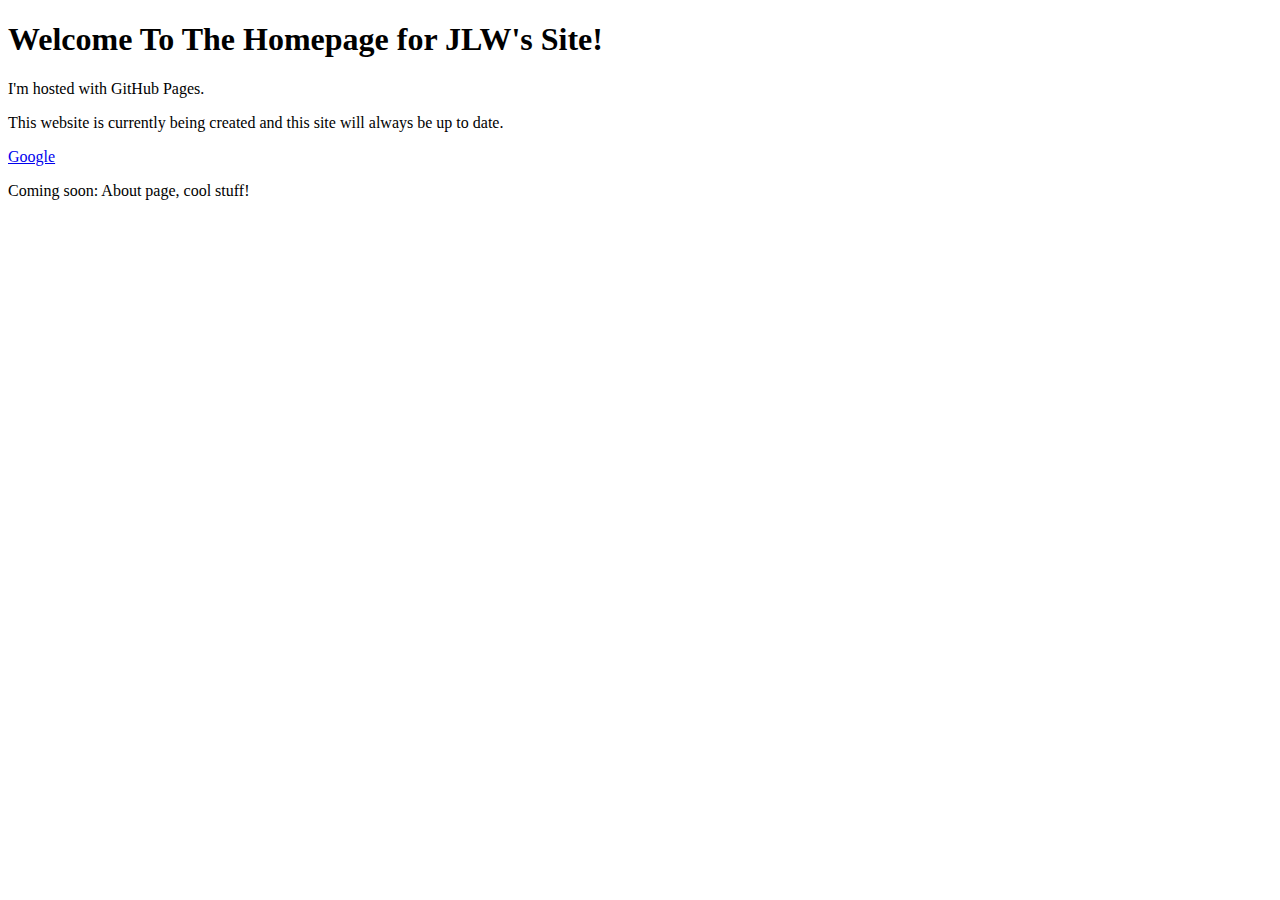
==== about.html @ 1eb0c384 "The beginning" ====
<!DOCTYPE html>
<html>
<head>
  <title>Jon-Luke Willemsen</title>
  <meta charset="utf-8" />
</head>
<body>
  <h1> Welcome To The Homepage for JLW's Site! </h1>
  <p>I'm hosted with GitHub Pages.</p>
  <p>This website is currently being created and this site will always be up to date.</p>
  <a href="https://www.google.com.au/?gfe_rd=cr&ei=GoE_U7GpMsuN8QeAl4HgAw">Google</a>
  <p>Coming soon: About page, cool stuff!</p>
</body>
</html>
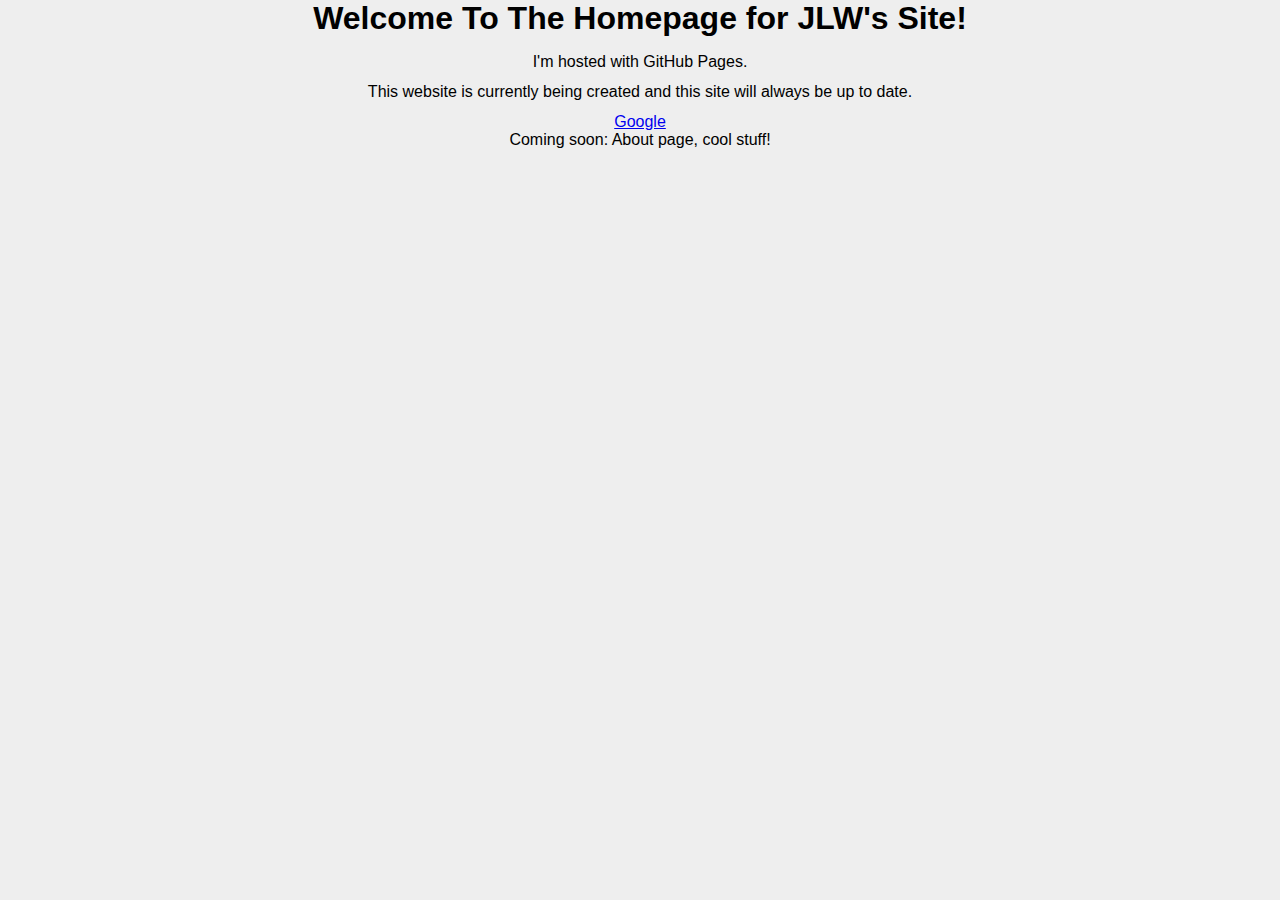
==== commit fb76bf02: "Added some style" ====
--- a/about.html
+++ b/about.html
@@ -3,6 +3,7 @@
 <head>
   <title>Jon-Luke Willemsen</title>
   <meta charset="utf-8" />
+  <link rel="stylesheet" type="text/css" href="css/style.css">
 </head>
 <body>
   <h1> Welcome To The Homepage for JLW's Site! </h1>
--- a/css/style.css
+++ b/css/style.css
@@ -0,0 +1,20 @@
+* { 
+	margin:0;
+	padding:0;
+	border:0; 
+}
+body {
+	text-align:center;
+	font-family:"Open Sans","Calibri",sans-serif;
+	background:#eee;
+}
+h1 {
+	margin-bottom:16px;
+}
+p {
+	margin-bottom:12px;
+}
+ul {
+	margin-bottom:12px;
+	list-style-type:none;
+}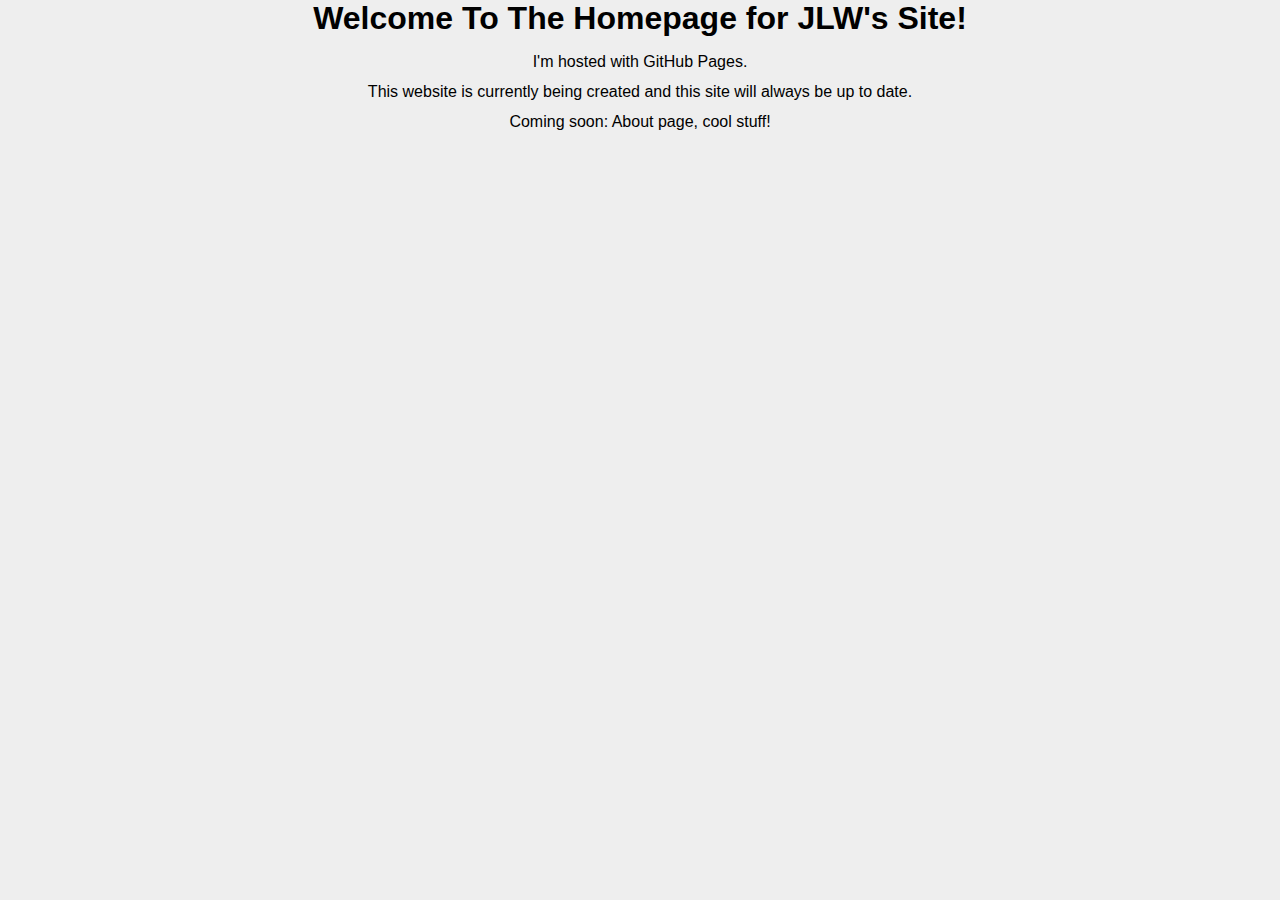
==== commit 7b4d9ca8: "Removed useless link" ====
--- a/about.html
+++ b/about.html
@@ -9,7 +9,6 @@
   <h1> Welcome To The Homepage for JLW's Site! </h1>
   <p>I'm hosted with GitHub Pages.</p>
   <p>This website is currently being created and this site will always be up to date.</p>
-  <a href="https://www.google.com.au/?gfe_rd=cr&ei=GoE_U7GpMsuN8QeAl4HgAw">Google</a>
   <p>Coming soon: About page, cool stuff!</p>
 </body>
 </html>